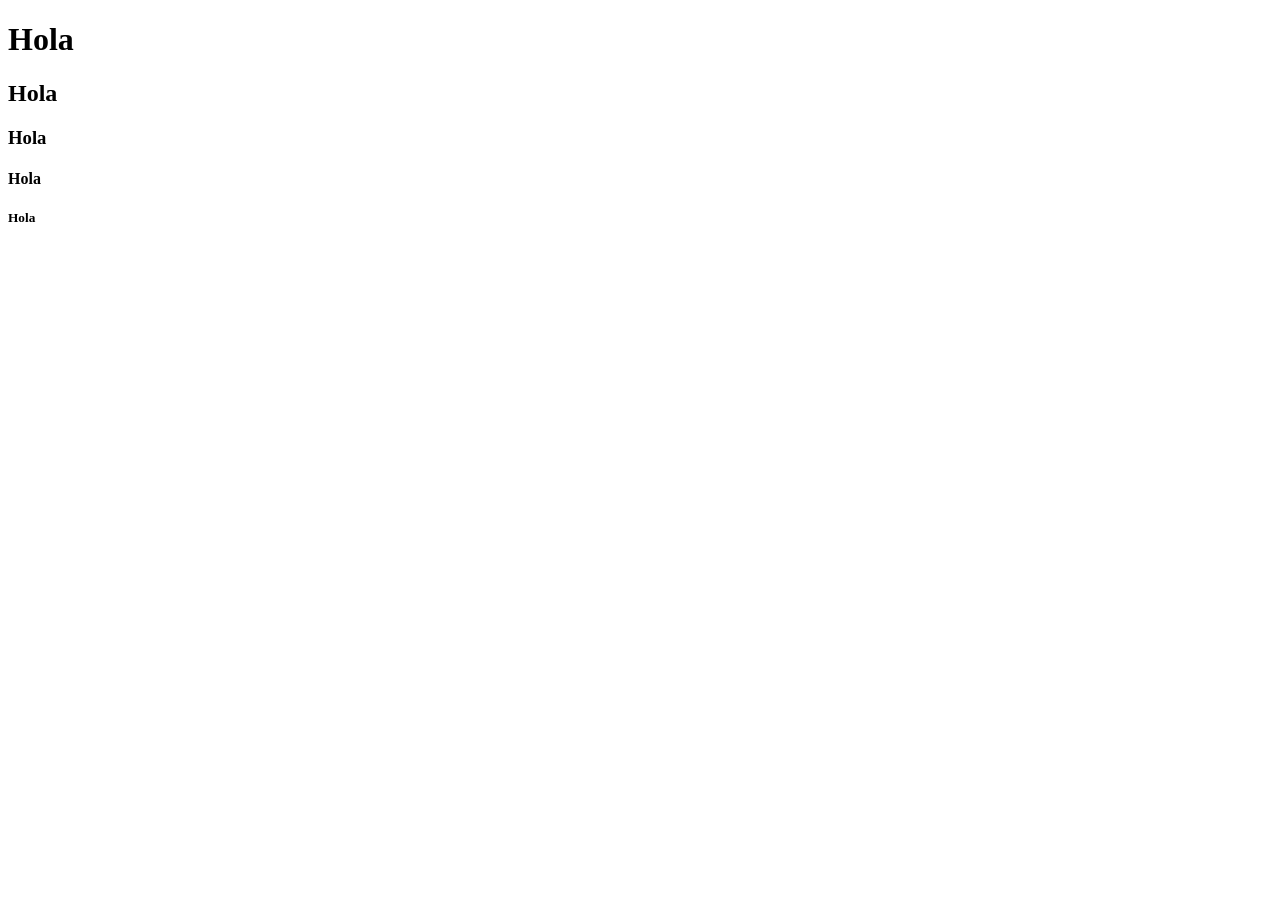
==== index.html @ 2bedb519 "feat: Initizalize project" ====
<!DOCTYPE html>
<html lang="en">
<head>
    <meta charset="UTF-8">
    <meta name="viewport" content="width=device-width, initial-scale=1.0">
    <title>Document</title>
</head>
<body>
    <div>
        <h1>Hola</h1>
        <h2>Hola </h2>
        <h3>Hola </h3>
        <h4>Hola </h4>
        <h5>Hola </h5>
        
    </div>    
</body>
</html>
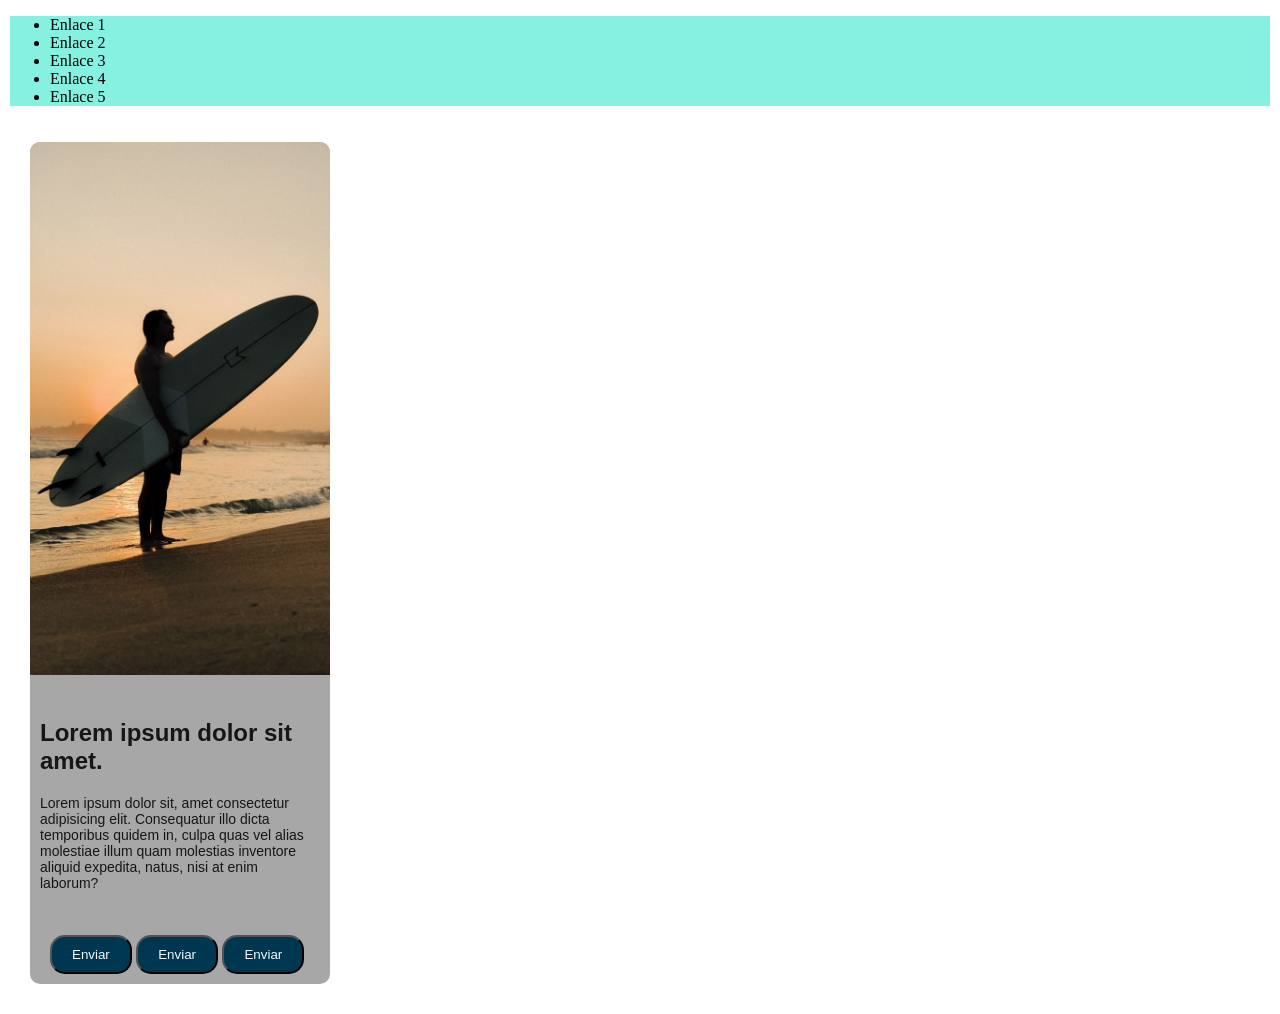
==== commit db97681c: "Subiendo Cambios" ====
--- a/index.html
+++ b/index.html
@@ -1,18 +1,53 @@
 <!DOCTYPE html>
 <html lang="en">
+
 <head>
     <meta charset="UTF-8">
     <meta name="viewport" content="width=device-width, initial-scale=1.0">
-    <title>Document</title>
+    <link rel="stylesheet" href="./src/styles/styles.css">
+    <title>MY PAGE ONE </title>
 </head>
+
 <body>
-    <div>
-        <h1>Hola</h1>
-        <h2>Hola </h2>
-        <h3>Hola </h3>
-        <h4>Hola </h4>
-        <h5>Hola </h5>
+  
+    <div class="menu">
+        <ul>
         
-    </div>    
+            <li>Enlace 1</li>
+            <li>Enlace 2</li>
+            <li>Enlace 3</li>
+            <li>Enlace 4</li>
+            <li>Enlace 5</li>
+        </ul>
+    </div>
+    <div class="container">
+        <div class="card">
+            <img src="./src/assets/img/img1.jpg" alt="Mariposa de la naturaleza" srcset="">
+            <div class="text-card">
+                <h2>Lorem ipsum dolor sit amet.</h2>
+                <p>Lorem ipsum dolor sit, amet consectetur adipisicing elit. Consequatur illo dicta temporibus quidem
+                    in,
+                    culpa
+                    quas vel alias molestiae illum quam molestias inventore aliquid expedita, natus, nisi at enim
+                    laborum?
+                </p>
+            </div>
+            <div class="button-card">
+                <button onclick="saludoFuncion()">Enviar</button>
+                <button onclick="SALUDO_FLECHA()">Enviar</button>
+                <button onclick="SALUDO_DOS()">Enviar</button>
+            </div>
+
+       </div>
+    
+    </div>
+
 </body>
-</html>+
+
+
+<script src="./src/js/app.js"></script>
+
+</html>
+<!DOCTYPE html>
+<html lang="en">
--- a/src/styles/styles.css
+++ b/src/styles/styles.css
@@ -0,0 +1,58 @@
+body{
+    margin: 10px;
+}
+
+.menu{
+    background-color: #86f1e0;
+}
+
+.container{
+    padding: 20px;
+}
+
+.card{
+    /* Estilos div */
+    background-color: #a7a7a7;
+    width: 300px;
+    border-radius: 10px;
+    
+    /* Estilos texto */
+    font-family: Arial, Helvetica, sans-serif;
+    color: #161616;
+
+}
+
+.card img{
+    width: 100%;
+    height: auto;
+    border-radius: 10px 10px 0 0;
+    object-fit: cover;/* Para que la imagen no se estire */
+    
+
+}
+.text-card{
+    padding: 20px;
+}
+.text-card p{
+    font-size: 14px;
+}
+.text-card{
+    padding-left: 10px;
+}
+
+.button-card{
+    padding: 10px 20px;
+
+}
+.button-card button{
+    border-radius: 15px;
+    background-color: rgb(0, 55, 80);
+    color: aliceblue;
+    padding: 10px 20px;
+    cursor: pointer;
+}
+.button-card button:hover{
+    background-color: rgb(0, 8, 8);
+    color:rgb(255, 0, 0); 
+
+}
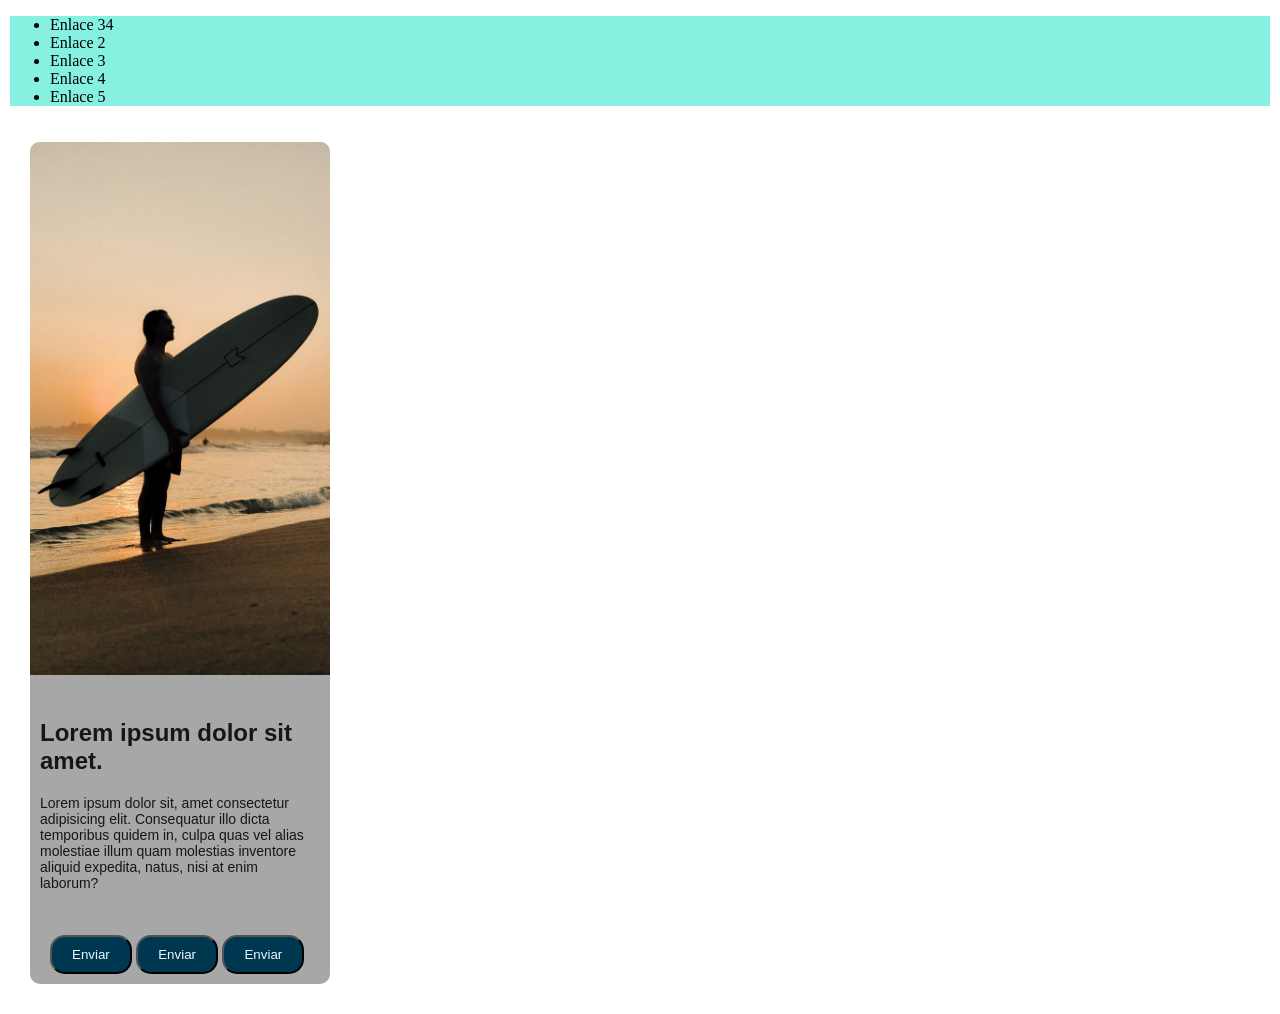
==== commit 53941f4d: "Probando cambios" ====
--- a/index.html
+++ b/index.html
@@ -5,15 +5,15 @@
     <meta charset="UTF-8">
     <meta name="viewport" content="width=device-width, initial-scale=1.0">
     <link rel="stylesheet" href="./src/styles/styles.css">
-    <title>MY PAGE ONE </title>
+    <title>MY FIRST PAGE </title>
 </head>
 
 <body>
-  
+
     <div class="menu">
         <ul>
-        
-            <li>Enlace 1</li>
+
+            <li>Enlace 34</li>
             <li>Enlace 2</li>
             <li>Enlace 3</li>
             <li>Enlace 4</li>
@@ -38,8 +38,8 @@
                 <button onclick="SALUDO_DOS()">Enviar</button>
             </div>
 
-       </div>
-    
+        </div>
+
     </div>
 
 </body>
@@ -48,6 +48,4 @@
 
 <script src="./src/js/app.js"></script>
 
-</html>
-<!DOCTYPE html>
-<html lang="en">
+</html>
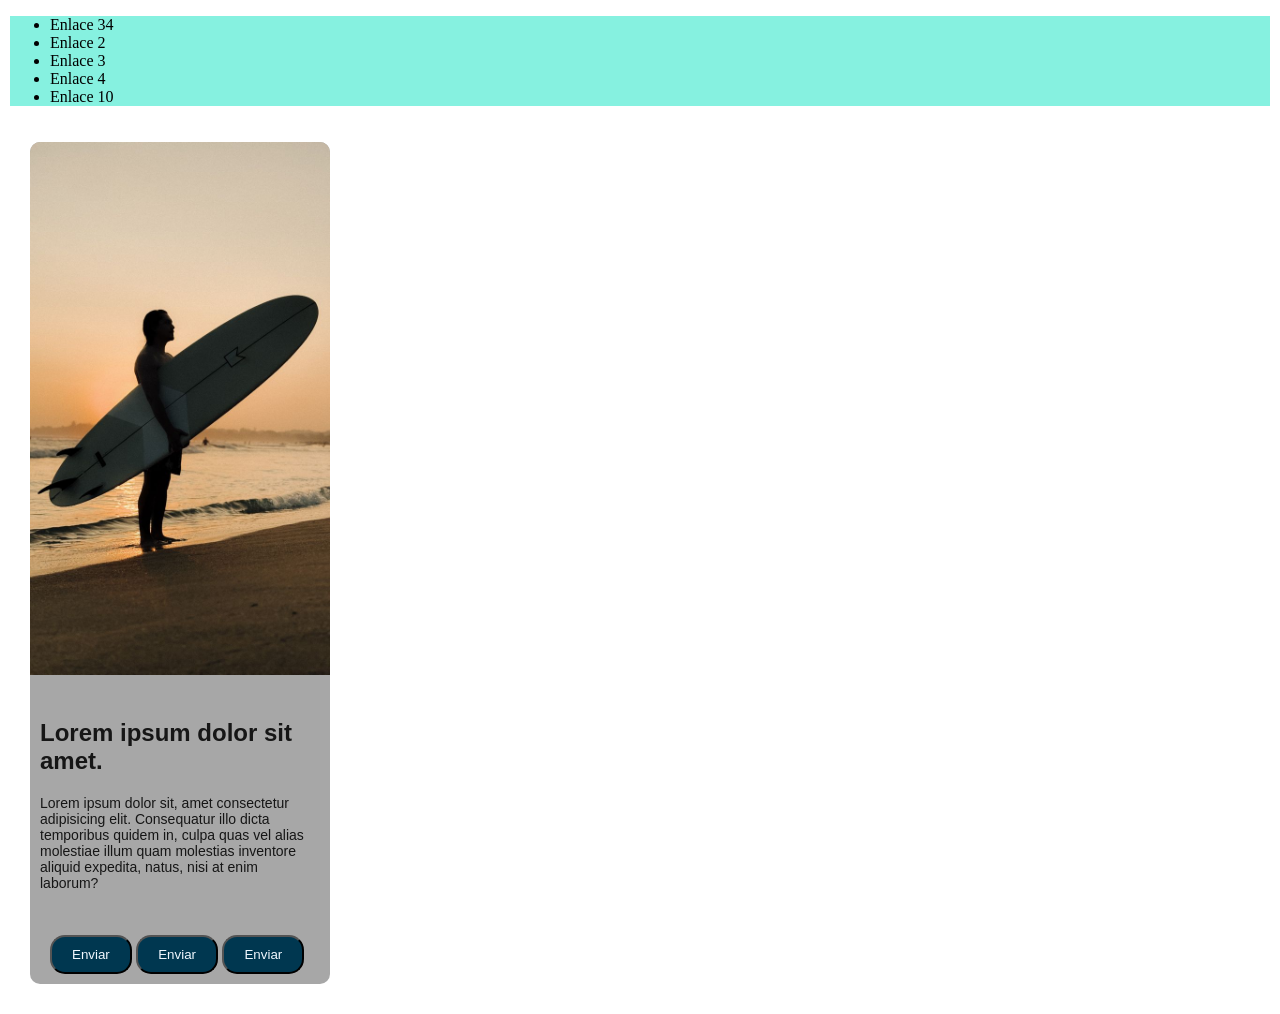
==== commit 050f3df4: "Comprando funcionamiento" ====
--- a/index.html
+++ b/index.html
@@ -17,7 +17,7 @@
             <li>Enlace 2</li>
             <li>Enlace 3</li>
             <li>Enlace 4</li>
-            <li>Enlace 5</li>
+            <li>Enlace 10</li>
         </ul>
     </div>
     <div class="container">
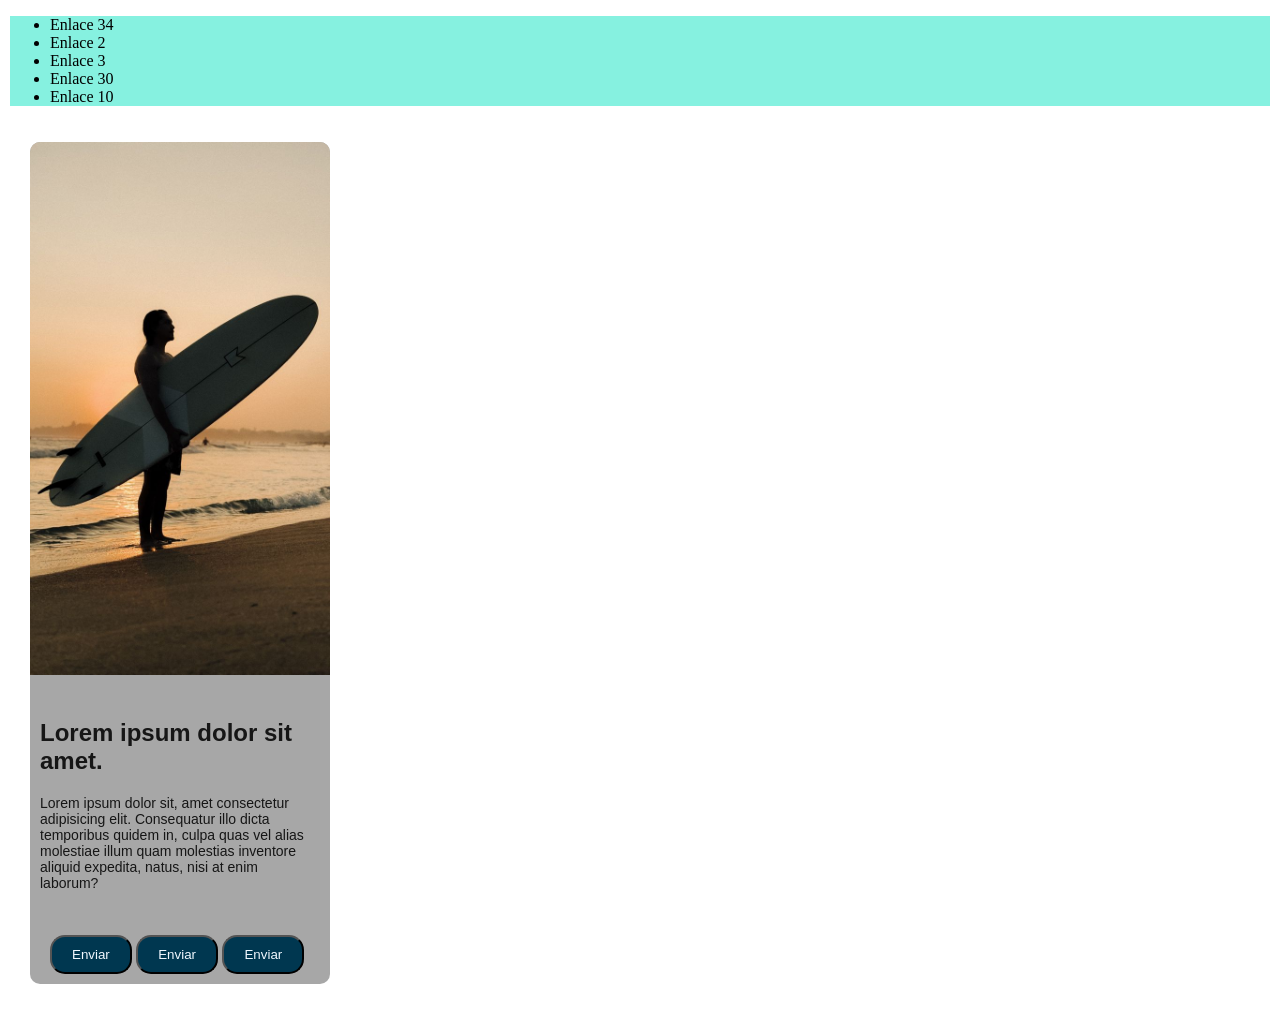
==== commit 4719a642: "Prueba" ====
--- a/index.html
+++ b/index.html
@@ -16,7 +16,7 @@
             <li>Enlace 34</li>
             <li>Enlace 2</li>
             <li>Enlace 3</li>
-            <li>Enlace 4</li>
+            <li>Enlace 30</li>
             <li>Enlace 10</li>
         </ul>
     </div>
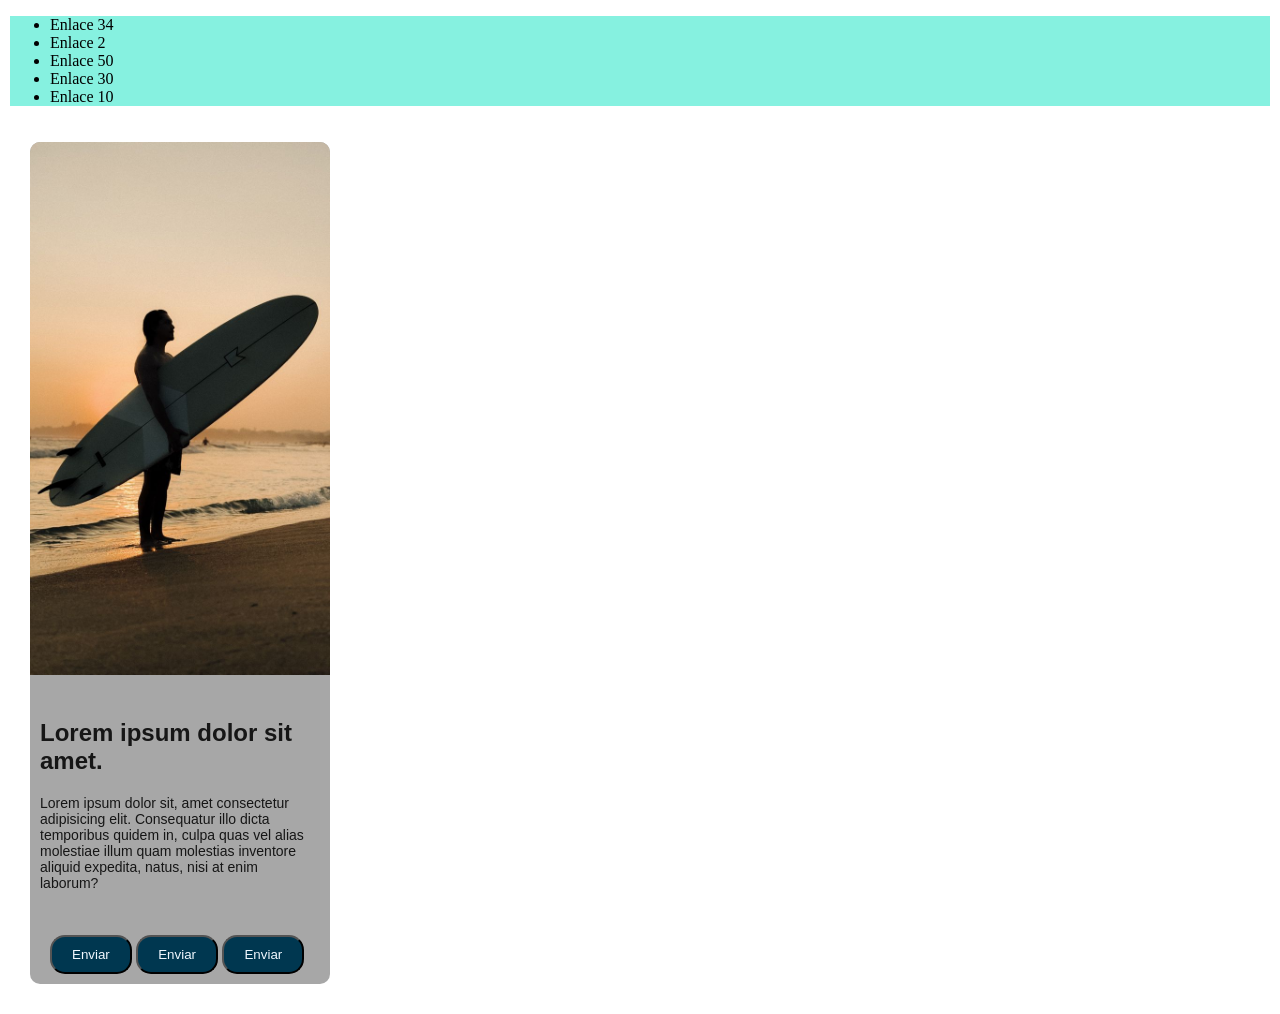
==== commit 0a3ae764: "Ultima Prueba" ====
--- a/index.html
+++ b/index.html
@@ -15,7 +15,7 @@
 
             <li>Enlace 34</li>
             <li>Enlace 2</li>
-            <li>Enlace 3</li>
+            <li>Enlace 50</li>
             <li>Enlace 30</li>
             <li>Enlace 10</li>
         </ul>
